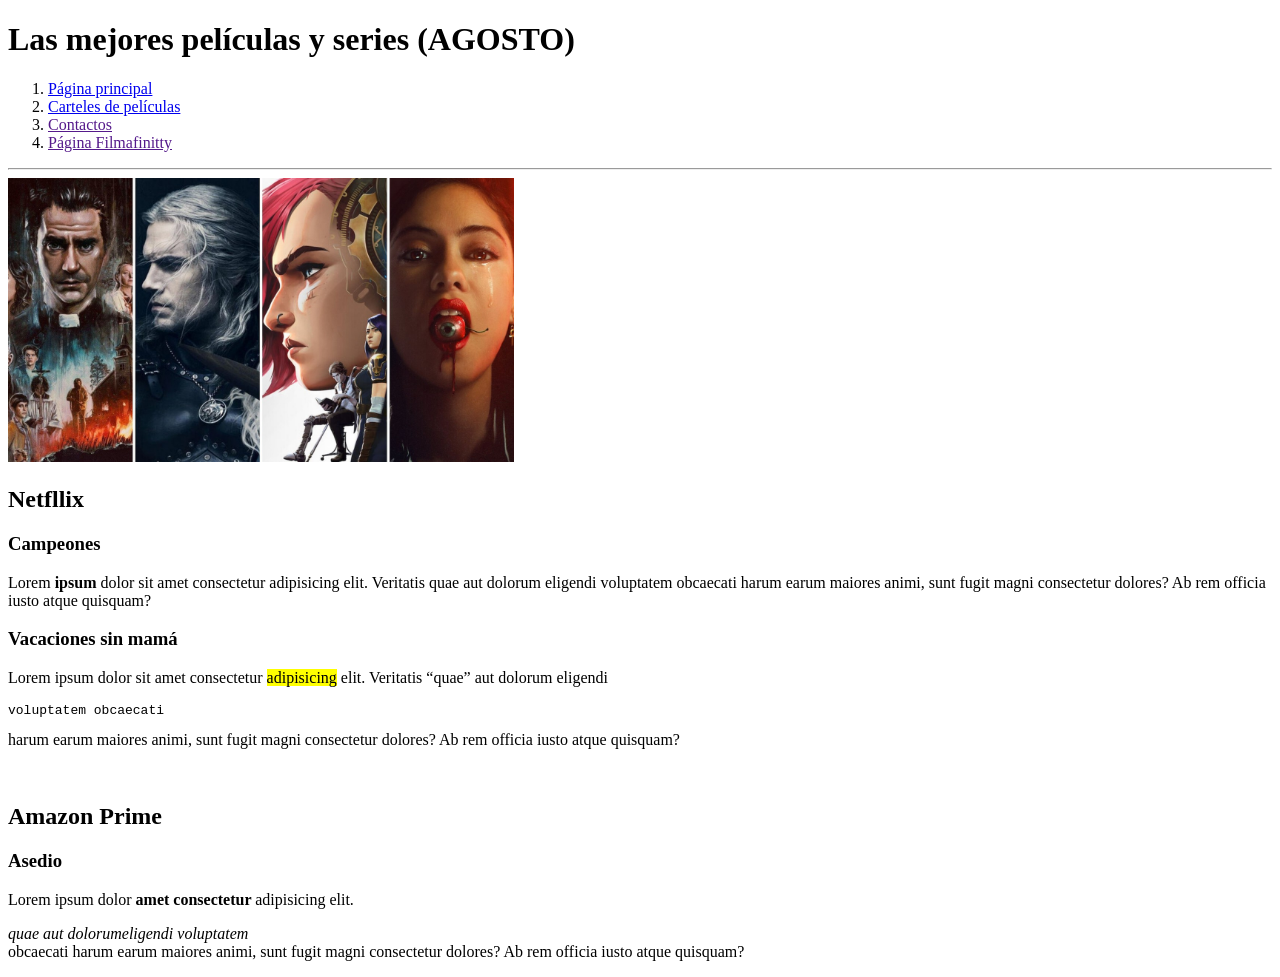
==== Tema2/Act1/index.html @ d8b2dbae "r" ====
<!DOCTYPE html>
<html lang="es">
<head>
    <meta charset="UTF-8">
    <meta name="viewport" content="width=device-width, initial-scale=1.0">
    <title>Películas</title>
</head>
<body>
    <h1>Las mejores películas y series (AGOSTO)</h1>
    <ol>
        <li><a href="#">Página principal</a></li>
        <li><a href="/Carteleras.html">Carteles de películas</a></li>
        <li><a href="">Contactos</a></li>
        <li><a href="">Página Filmafinitty</a></li>
    </ol>
    <hr/>
    <img  width="40%" height="auto" src="assets/portada.jpeg"></img>
    <br>
    <h2>Netfllix</h2>
    <h3>Campeones</h3>
    <p>Lorem <b>ipsum</b> dolor sit amet consectetur adipisicing elit. Veritatis quae aut dolorum eligendi voluptatem obcaecati harum earum maiores animi, sunt fugit magni consectetur dolores? Ab rem officia iusto atque quisquam? </p>
    <h3>Vacaciones sin mamá</h3>
    <p>Lorem ipsum dolor sit amet consectetur <mark>adipisicing</mark> elit. Veritatis <q>quae</q> aut dolorum eligendi <pre>voluptatem obcaecati</pre> harum earum maiores animi, sunt fugit magni consectetur dolores? Ab rem officia iusto atque quisquam? </p>
    <br/>
    <h2>Amazon Prime</h2>
    <h3>Asedio</h3>
    <p>Lorem ipsum dolor <strong> amet consectetur </strong>adipisicing elit. <address> quae aut dolorumeligendi voluptatem</address>  obcaecati harum earum maiores animi, sunt fugit magni consectetur dolores? Ab rem officia iusto atque quisquam? </p>
</body>
</html>
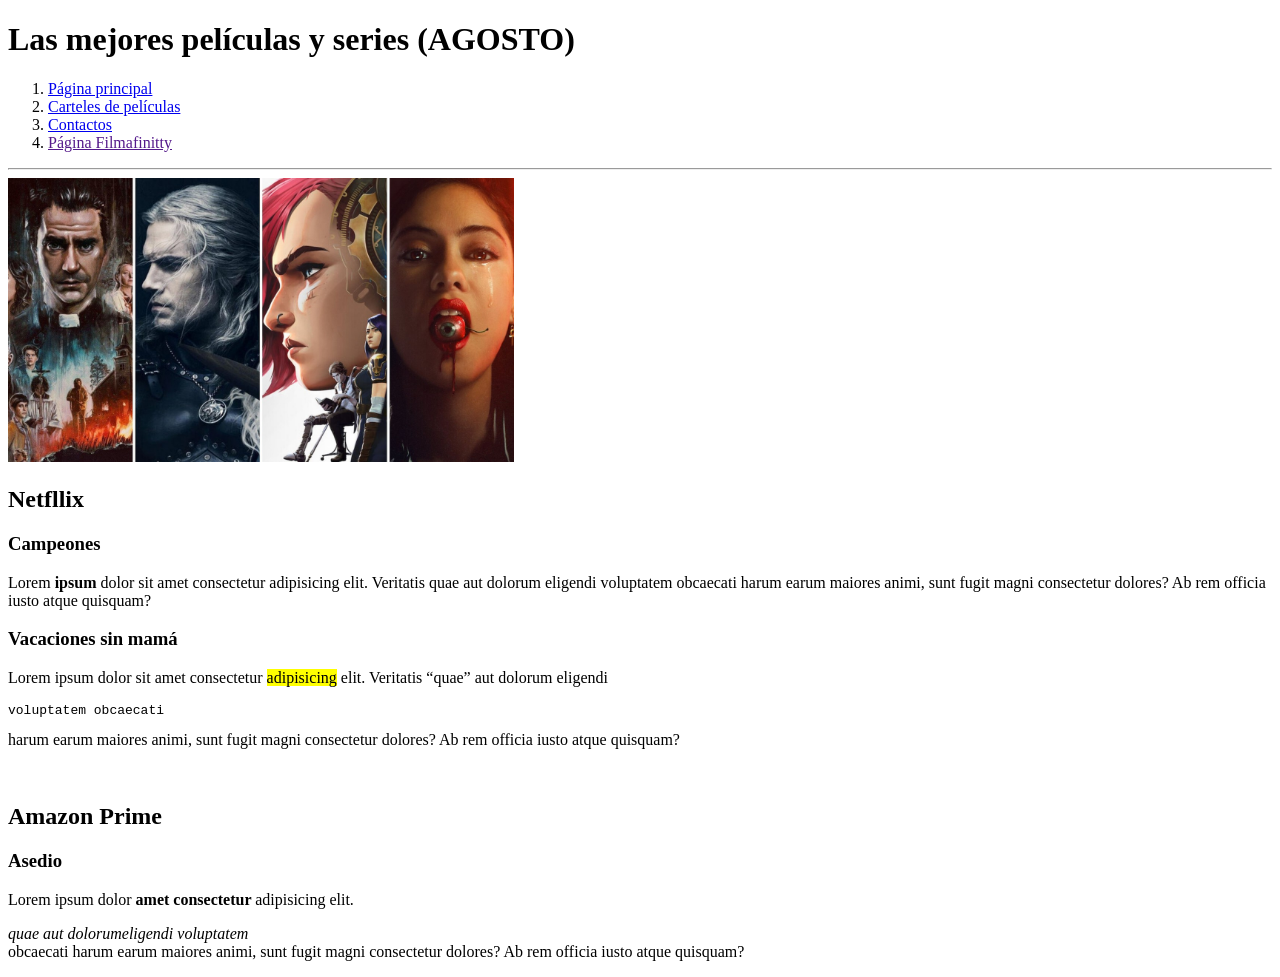
==== commit 747959ca: "r" ====
--- a/Tema2/Act1/index.html
+++ b/Tema2/Act1/index.html
@@ -8,9 +8,9 @@
 <body>
     <h1>Las mejores películas y series (AGOSTO)</h1>
     <ol>
-        <li><a href="#">Página principal</a></li>
-        <li><a href="/Carteleras.html">Carteles de películas</a></li>
-        <li><a href="">Contactos</a></li>
+        <li><a href="index.html">Página principal</a></li>
+        <li><a href="carteleras.html">Carteles de películas</a></li>
+        <li><a href="contacto.html">Contactos</a></li>
         <li><a href="">Página Filmafinitty</a></li>
     </ol>
     <hr/>
